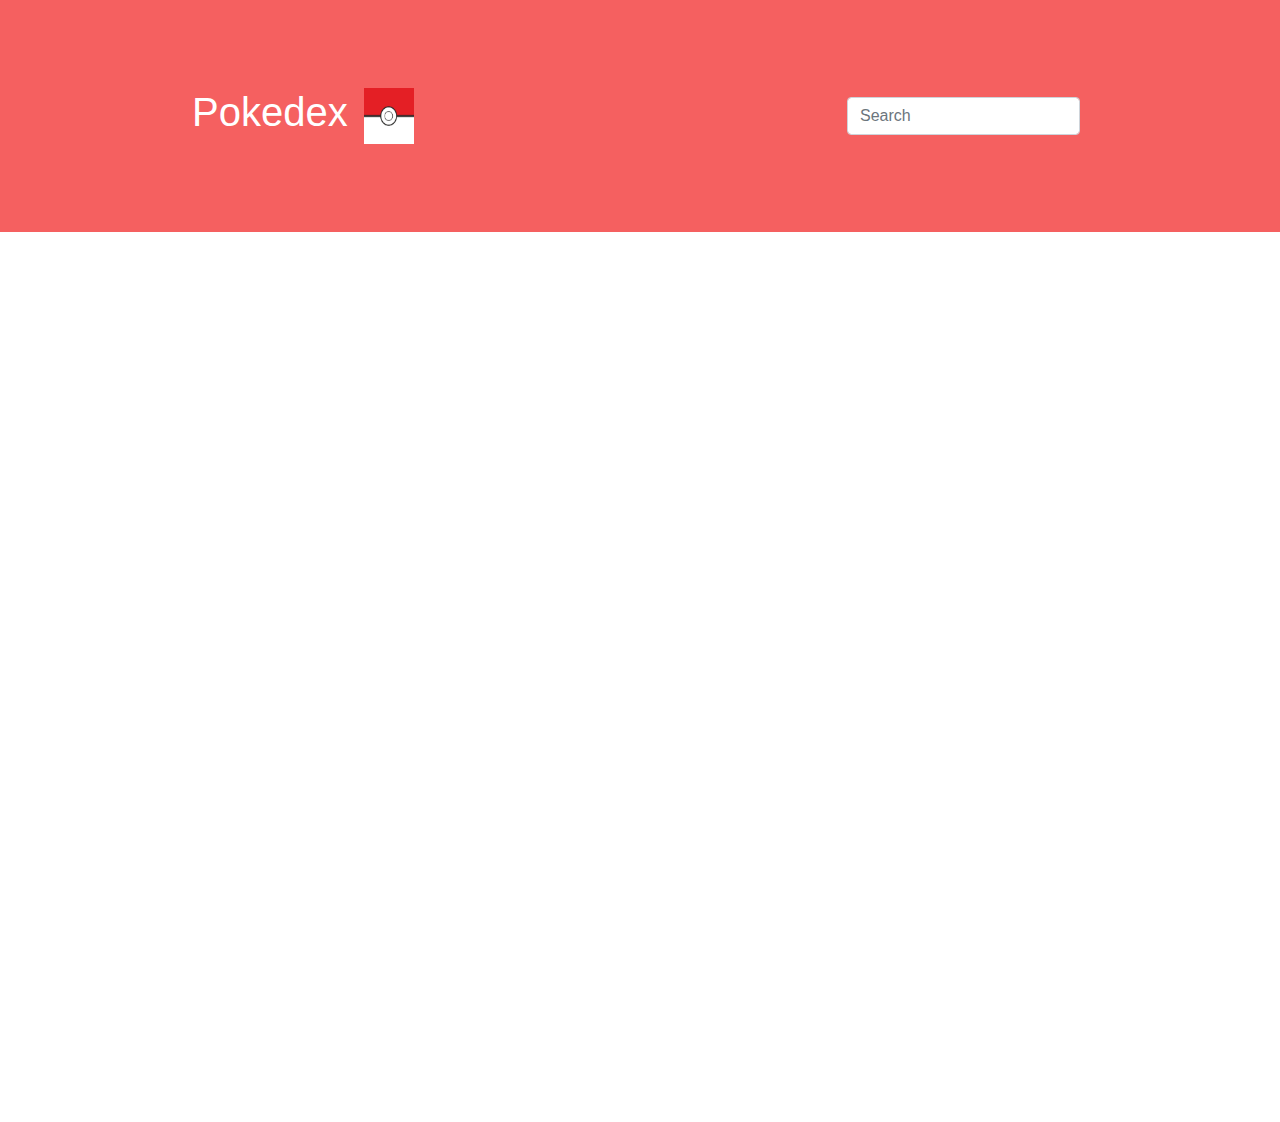
==== index.html @ ba88fefa "suchfunktion funktioniert" ====
<!DOCTYPE html>
<html lang="en">
<head>
    <meta charset="UTF-8">
    <meta name="viewport" content="width=device-width, initial-scale=1.0">
    <title>Pokedex</title>
    <script src="script1_2.js"></script>
    <link rel="icon" type="image/vnd.icon" href="./img/favicon.png">
    <link rel="stylesheet" href="style.css">
    <link rel="stylesheet" href="colors.css">
    <link rel="stylesheet" href="https://cdn.jsdelivr.net/npm/bootstrap@4.0.0/dist/css/bootstrap.min.css" integrity="sha384-Gn5384xqQ1aoWXA+058RXPxPg6fy4IWvTNh0E263XmFcJlSAwiGgFAW/dAiS6JXm" crossorigin="anonymous">
    <script src="https://code.jquery.com/jquery-3.2.1.slim.min.js" integrity="sha384-KJ3o2DKtIkvYIK3UENzmM7KCkRr/rE9/Qpg6aAZGJwFDMVNA/GpGFF93hXpG5KkN" crossorigin="anonymous"></script>
<script src="https://cdn.jsdelivr.net/npm/popper.js@1.12.9/dist/umd/popper.min.js" integrity="sha384-ApNbgh9B+Y1QKtv3Rn7W3mgPxhU9K/ScQsAP7hUibX39j7fakFPskvXusvfa0b4Q" crossorigin="anonymous"></script>
<script src="https://cdn.jsdelivr.net/npm/bootstrap@4.0.0/dist/js/bootstrap.min.js" integrity="sha384-JZR6Spejh4U02d8jOt6vLEHfe/JQGiRRSQQxSfFWpi1MquVdAyjUar5+76PVCmYl" crossorigin="anonymous"></script>
</head>
<body >
    <header class="header">
        <div class="headerDiv">
            <div class="headerLeft">
                <h1>Pokedex</h1>
                <img src="./img/background.png">
            </div>
            <form class="form-inline my-2 my-lg-0">
                <input class="form-control mr-sm-2" type="search" placeholder="Search" aria-label="Search" id="searchField" required pattern="[A-Za-z]{3,}">
            </form>
        </div>
    </header>
    <section class="main" id="main">
        <div class="content"id="content"></div>
        <div class="pokemonInfoCardBackground d-none" id="cardBackground">
            <div class="pokemonInfoCard" id="pokemonInfoCard"></div>
        </div>
        <div id="button"></div>
    </section>
    <footer>

    </footer>
</body>
</html>
---- style.css ----
body{
    margin:0;
    min-height: 100vh;
    display: flex;
    flex-direction: column;
    align-items: center;
}
header{
    margin:0;
    padding:80px 0px;
    min-width:100%;
}
.headerDiv{
    max-width: 1920px;
    width:70vW;
    display: flex;
    align-items: center;
    justify-content: space-between;
    background-color: rgb(245, 96, 96);
    height: 8vh;
}

.header{
    background-color: rgb(245, 96, 96);
    display: flex;
    justify-content: center;
}
.headerLeft{
    width:40%;
    display:flex;
    gap:16px;
}
.headerLeft:hover{
   cursor: pointer;
}
.headerLeft img{
    width:50px;
}
footer{
    height:10vh;
    background-color: rgb(245, 96, 96);
    max-width:1920px;
}
.main{
    text-align: center;
    margin:40px;
    max-width:1920px;
    min-height: 80vh;
}
.content{
    display:flex;
    flex-wrap: wrap;
    gap:16px;
    justify-content: center;
}
.typeDiv{
    box-shadow: 1px 2px 6px 4px rgba(0, 0, 255, .2);
    border-radius: 24px;
    padding: 0px 8px;
    margin: 8px;
    min-width: 60px;
    color: white;
}
.pokemonCards{
    width:200px;
    height:250px;
    border-radius: 24px;
}
.pokemonCards:hover{
    cursor: pointer;
    scale:1.1;
}
.typeAndImg{
    display:flex;
    gap:16px;
    height:200px;
    justify-content: space-between;
    padding: 8px;
    align-items: center;
    color:white;
    text-align: left;
}

.showAllPokemonImage{
    height: 55%;
    width: auto;
    object-fit: contain;
}
.pokemonName{
    padding:16px;
    margin:0;
    font-size:24px;
    color:white;
}
.loadMoreButton{
    border-radius: 24px;
    background-color: greenyellow;
    width:150px;
    height:50px;
    margin:16px;
    cursor: pointer;
}
.pokemonInfoCardBackground{
    position: fixed;
    top:0;
    bottom:0;
    left:0;
    right:0;
    z-index: 2;
    background-color: rgb(70, 70, 67, 0.2);
    align-items: center;
    justify-content: center;
}
.pokemonInfoCard{
    width:50vw;
    max-width:600px;
    height:70vh;
    background-image: url("./img/pokeballDesign.png") ;
    background-size: cover;
    background-position: center;
    display:flex;
    justify-content: space-between;
    flex-direction: column;
    border-radius: 24px;
    z-index:3;
    border: solid 6px rgb(233, 15, 7);
}
.infoCardTop{
    padding:16px 16px 0px 16px;
    display: flex;
    flex-direction: column;
    align-items: center;
    justify-content: space-between;
    height:50%;
}
.infoCardName{
    color:rgb(233, 15, 7);
}
.infoContent{
    display: flex;
    flex-direction: column;
    gap: 8px;
    padding: 20px 16px 0px 16px; 
}
.loadInfoSpan{
    display: flex;
    align-items: center;
    justify-content: space-between;
}
.infoCardBottom{
    height: 50%;
    text-align: left;
    display: flex;
    flex-direction: column;
    gap: 16px;
    justify-content: space-between; 
    background-color: white;
    border-radius: 24px;
    padding:0px 0px 16px 0px;
    border-top: solid 4px rgb(233, 15, 7);
}
.infoCardText{
    display: flex;
    flex-direction: column;
    justify-content: space-between;
    gap: 24px;
}
.typeOnBigView{
    display: flex;
}
.fullWidth{
    border: solid 1px;
    border-radius: 24px;
    height: 16px;
    width:80%;
    position: relative;
    margin-top: 5px;
}
.fullPercent{
    width:60%;
}
.showPercent{
    background-color: aqua;
    height: 14px;
    display: block;
    border-radius: 24px;
}
.statSpan{
    display:flex;
    gap:8px;
    justify-content: space-between;

}
.statNumberAndShowLine{
    width:50%;
    display: flex;
    gap:8px;
    justify-content: end;
}
.infoCardLinks{
    justify-content: space-between;
    display: flex;
    text-align: center;
    width: 100%;
    border-radius: 24px;
}
.loadAbouts{
     padding:16px;
     width:50%;
     border-radius: 24px;
}
.loadBasestate{
    padding:16px;
    width:50%;
    border-radius: 24px;
}
.loadBorder{
    background-color: rgb(233, 15, 7);
    color:white;
}
.infoCardLinks b:hover{
    cursor: pointer;
}
.infoCardImg{
    width:80%;
    max-width:330px;
}
.d-none{
    display:none;
}
.d-flex{
    display:flex;
}
.swipeButtons{
    display:flex;
    justify-content: space-around;
    align-items: center;
    padding-bottom: 32px;
}
.swipeButtons button{
    width:50px;
    height:40px;
    background-color: rgb(233, 15, 7);
    border-radius: 24px;
    border: none;
    color:white;
}
.swipeButtons button:hover{
    cursor: pointer;
    scale: 1.1;
}
h1{
    color:white !important;
}

@media(max-width:700px){
    .headerDiv{
        flex-direction: column;
        padding-bottom: 20px;
        align-items: flex-start;
    }
    .headerDiv form{
        display:flex;
        align-items: center;
        justify-content: center;
    }
}
---- colors.css ----
.grass{
    background-color: rgb(81, 188, 81)!important;
}
.fire{
    background-color: rgb(247, 52, 52)!important;
}
.dragon{
    background-color: rgb(204, 21, 21)!important;
}
.rock{
    background-color: grey;
}
.fighting{
    background-color: rgb(62, 223, 145);
}
.ghost{
    background-color: rgb(228, 42, 197);
}
.water{
    background-color: rgb(109, 166, 245)!important;
}
.electric{
    background-color: rgb(197, 201, 5);
}
.psychic{
    background-color: rgb(13, 13, 233);
}
.flying{
    background-color: aqua;
}
.steel{
    background-color: grey;
}
.bug{
    background-color: greenyellow;
}
.poison{
    background-color: blueviolet;
}
.ice{
    background-color: rgb(165, 234, 215);
}
.ground{
    background-color: rgb(125, 83, 0);
}
.fairy{
    background-color: pink;
}
.normal{
    background-color: rgb(234, 172, 29);
}
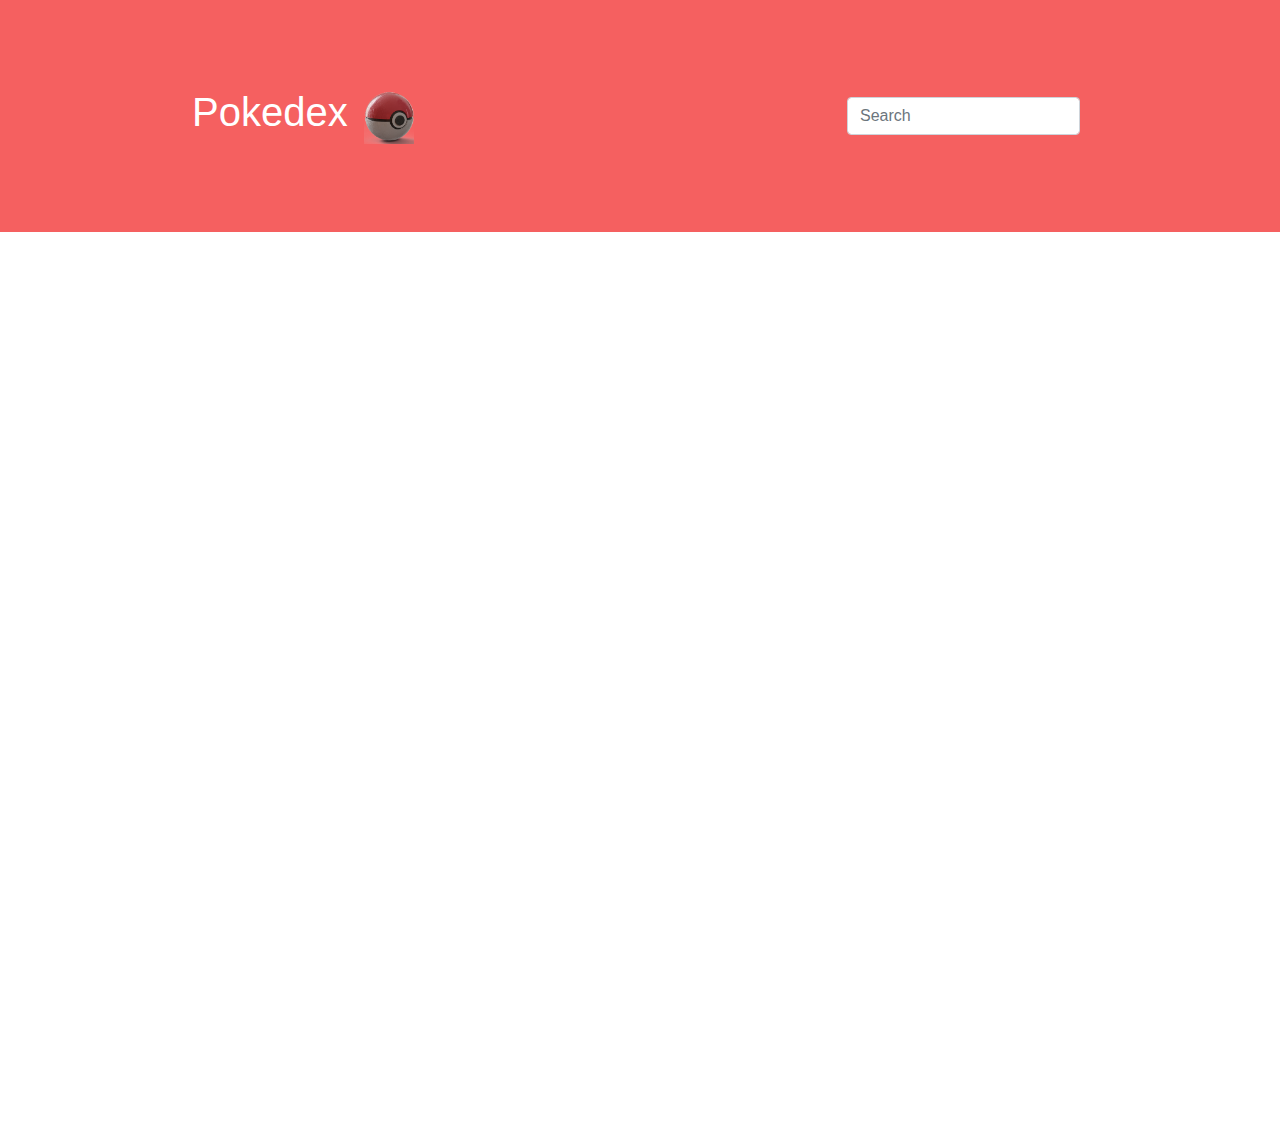
==== commit a6ed5338: "farbe bei großansicht geht nooch nicht" ====
--- a/index.html
+++ b/index.html
@@ -18,7 +18,7 @@
         <div class="headerDiv">
             <div class="headerLeft">
                 <h1>Pokedex</h1>
-                <img src="./img/background.png">
+                <img src="./img/pokeball.png">
             </div>
             <form class="form-inline my-2 my-lg-0">
                 <input class="form-control mr-sm-2" type="search" placeholder="Search" aria-label="Search" id="searchField" required pattern="[A-Za-z]{3,}">
--- a/style.css
+++ b/style.css
@@ -65,7 +65,11 @@
     width:200px;
     height:250px;
     border-radius: 24px;
-}
+    background-image: url("/img/pokeball2DesignDark.png"); 
+    background-size: cover;
+    background-blend-mode: screen;
+}
+
 .pokemonCards:hover{
     cursor: pointer;
     scale:1.1;
@@ -115,26 +119,24 @@
     width:50vw;
     max-width:600px;
     height:70vh;
-    background-image: url("./img/pokeballDesign.png") ;
+    display:flex;
+    justify-content: space-between;
+    flex-direction: column;
+    border-radius: 24px;
+    border: solid 6px;
+}
+.infoCardTop{
+    background-image: url("./img/pokeball2DesignDark.png") ;
+    background-blend-mode: screen;
     background-size: cover;
     background-position: center;
-    display:flex;
-    justify-content: space-between;
-    flex-direction: column;
-    border-radius: 24px;
-    z-index:3;
-    border: solid 6px rgb(233, 15, 7);
-}
-.infoCardTop{
     padding:16px 16px 0px 16px;
     display: flex;
     flex-direction: column;
     align-items: center;
     justify-content: space-between;
     height:50%;
-}
-.infoCardName{
-    color:rgb(233, 15, 7);
+    border-radius: 24px;
 }
 .infoContent{
     display: flex;
@@ -157,7 +159,6 @@
     background-color: white;
     border-radius: 24px;
     padding:0px 0px 16px 0px;
-    border-top: solid 4px rgb(233, 15, 7);
 }
 .infoCardText{
     display: flex;
@@ -240,7 +241,6 @@
 .swipeButtons button{
     width:50px;
     height:40px;
-    background-color: rgb(233, 15, 7);
     border-radius: 24px;
     border: none;
     color:white;
--- a/colors.css
+++ b/colors.css
@@ -1,5 +1,6 @@
 .grass{
     background-color: rgb(81, 188, 81)!important;
+    border-color:  rgb(81, 188, 81)!important;
 }
 .fire{
     background-color: rgb(247, 52, 52)!important;
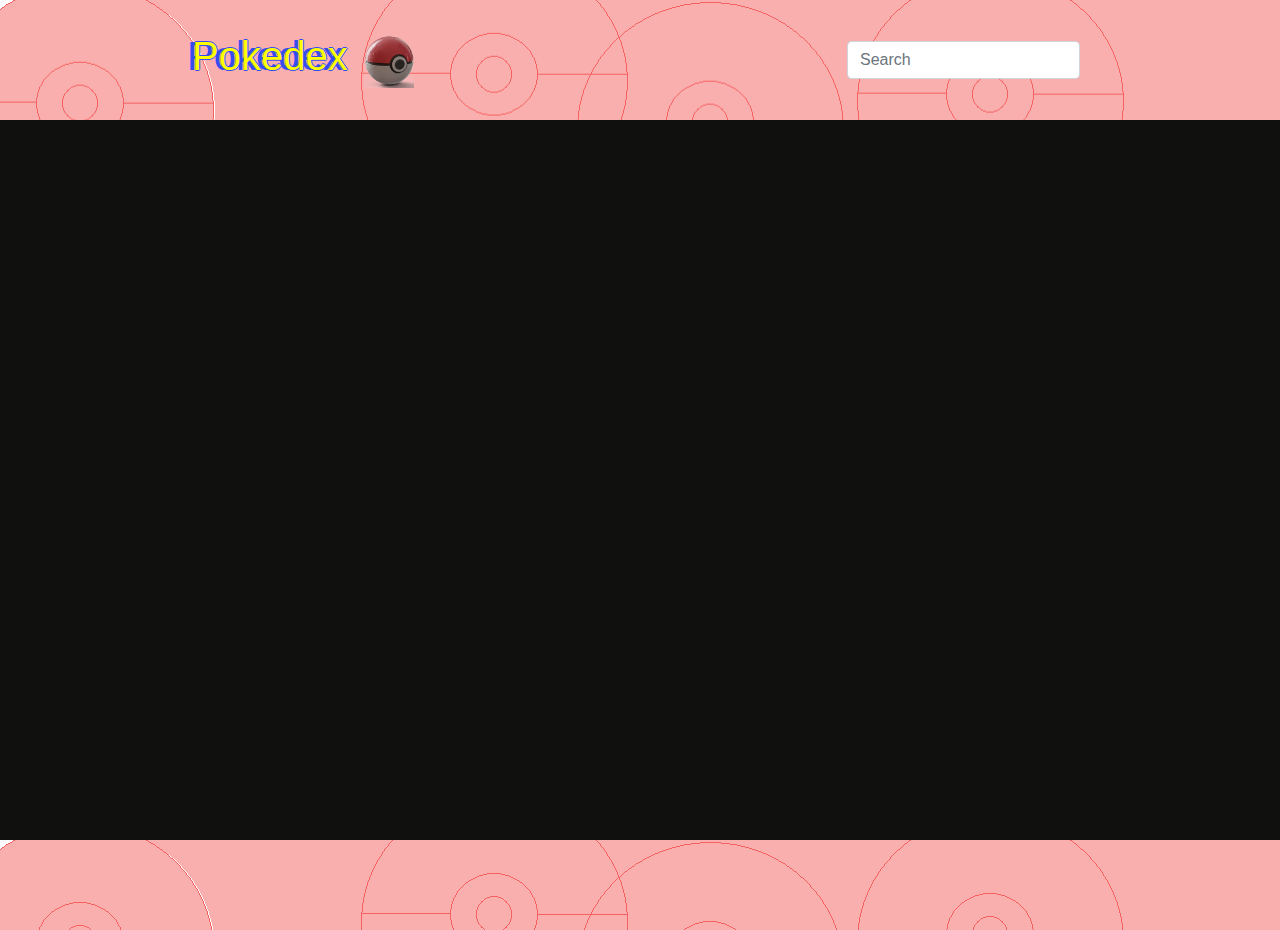
==== commit e51785ce: "css angepasst und loadabout etc passt wieder" ====
--- a/index.html
+++ b/index.html
@@ -17,7 +17,7 @@
     <header class="header">
         <div class="headerDiv">
             <div class="headerLeft">
-                <h1>Pokedex</h1>
+                <h1 class="h1">Pokedex</h1>
                 <img src="./img/pokeball.png">
             </div>
             <form class="form-inline my-2 my-lg-0">
@@ -32,7 +32,7 @@
         </div>
         <div id="button"></div>
     </section>
-    <footer>
+    <footer class="footerOfPage">
 
     </footer>
 </body>
--- a/style.css
+++ b/style.css
@@ -7,19 +7,19 @@
 }
 header{
     margin:0;
-    padding:80px 0px;
+    padding:32px 0px;
     min-width:100%;
+    background-image: url("./img/pokeball2DesignDark.png");
+    background-color: rgb(245, 96, 96);
+    background-blend-mode: screen;
 }
 .headerDiv{
     max-width: 1920px;
     width:70vW;
     display: flex;
     align-items: center;
-    justify-content: space-between;
-    background-color: rgb(245, 96, 96);
-    height: 8vh;
-}
-
+    justify-content: space-between;   
+}
 .header{
     background-color: rgb(245, 96, 96);
     display: flex;
@@ -36,25 +36,32 @@
 .headerLeft img{
     width:50px;
 }
-footer{
+.footerOfPage{
     height:10vh;
-    background-color: rgb(245, 96, 96);
+    background-image: url("./img/pokeball2DesignDark.png");
+    background-color: rgb(245, 96, 96) !important;
+    background-blend-mode: screen;
     max-width:1920px;
+    display: flex;
+    min-width: 100%;
 }
 .main{
     text-align: center;
-    margin:40px;
     max-width:1920px;
+    min-width: 100%;
     min-height: 80vh;
+    background-color: rgb(16, 16, 15);
 }
 .content{
     display:flex;
     flex-wrap: wrap;
     gap:16px;
     justify-content: center;
+    margin:40px;
+    
 }
 .typeDiv{
-    box-shadow: 1px 2px 6px 4px rgba(0, 0, 255, .2);
+    /* box-shadow: 1px 2px 6px 4px rgba(0, 0, 255, .2); */
     border-radius: 24px;
     padding: 0px 8px;
     margin: 8px;
@@ -69,7 +76,6 @@
     background-size: cover;
     background-blend-mode: screen;
 }
-
 .pokemonCards:hover{
     cursor: pointer;
     scale:1.1;
@@ -84,7 +90,6 @@
     color:white;
     text-align: left;
 }
-
 .showAllPokemonImage{
     height: 55%;
     width: auto;
@@ -98,7 +103,9 @@
 }
 .loadMoreButton{
     border-radius: 24px;
-    background-color: greenyellow;
+    border: none;
+    background-color: rgb(245, 96, 96);;
+    color: white;
     width:150px;
     height:50px;
     margin:16px;
@@ -111,7 +118,6 @@
     left:0;
     right:0;
     z-index: 2;
-    background-color: rgb(70, 70, 67, 0.2);
     align-items: center;
     justify-content: center;
 }
@@ -123,7 +129,9 @@
     justify-content: space-between;
     flex-direction: column;
     border-radius: 24px;
-    border: solid 6px;
+    /* border: solid 1px; */
+    box-shadow: 1px 2px 6px 4px rgba(0, 0, 255, .2);
+    background-color: white;
 }
 .infoCardTop{
     background-image: url("./img/pokeball2DesignDark.png") ;
@@ -138,6 +146,9 @@
     height:50%;
     border-radius: 24px;
 }
+.infoCardName{
+    margin-top:10%;
+}
 .infoContent{
     display: flex;
     flex-direction: column;
@@ -250,10 +261,11 @@
     scale: 1.1;
 }
 h1{
-    color:white !important;
+    text-shadow: -5px 0 rgb(53, 77, 237), 0 1px rgb(53, 77, 237), 1px 0 rgb(53, 77, 237), 0 -1px rgb(53, 77, 237);
+    color:yellow !important;
 }
 
-@media(max-width:700px){
+@media(max-width:772px){
     .headerDiv{
         flex-direction: column;
         padding-bottom: 20px;
@@ -264,4 +276,58 @@
         align-items: center;
         justify-content: center;
     }
+    .pokemonInfoCard{
+        width:70vW;
+    }
+}
+@media(max-width:600px){
+.pokemonCards{
+    width:100px;
+    height:150px;
+}
+.pokemonName{
+    font-size: 14px;
+}
+.typeAndImg{
+    height:100px;
+    flex-direction: column-reverse;
+    gap:4px;
+}
+.typeDiv{
+    min-width: 40px;
+    font-size: 10px;
+    margin:2px;
+}
+.allTypesDiv{
+    display: flex;
+}
+.content{
+    margin:16px;
+}
+.pokemonInfoCard{
+    width:80vW;
+}
+.typeOnBigView div {
+    font-size: 18px;
+}
+.loadAbouts{
+    padding: 8px;
+}
+.loadBasestate{
+    padding:8px;
+}
+.fullWidth{
+    width:50%;
+}
+.headerLeft img {
+    width: 40px;
+    height: 40px;
+}
+.headerLeft{
+    align-items: center;
+}
+.h1{
+    font-size: 30px !important;
+}
+
 }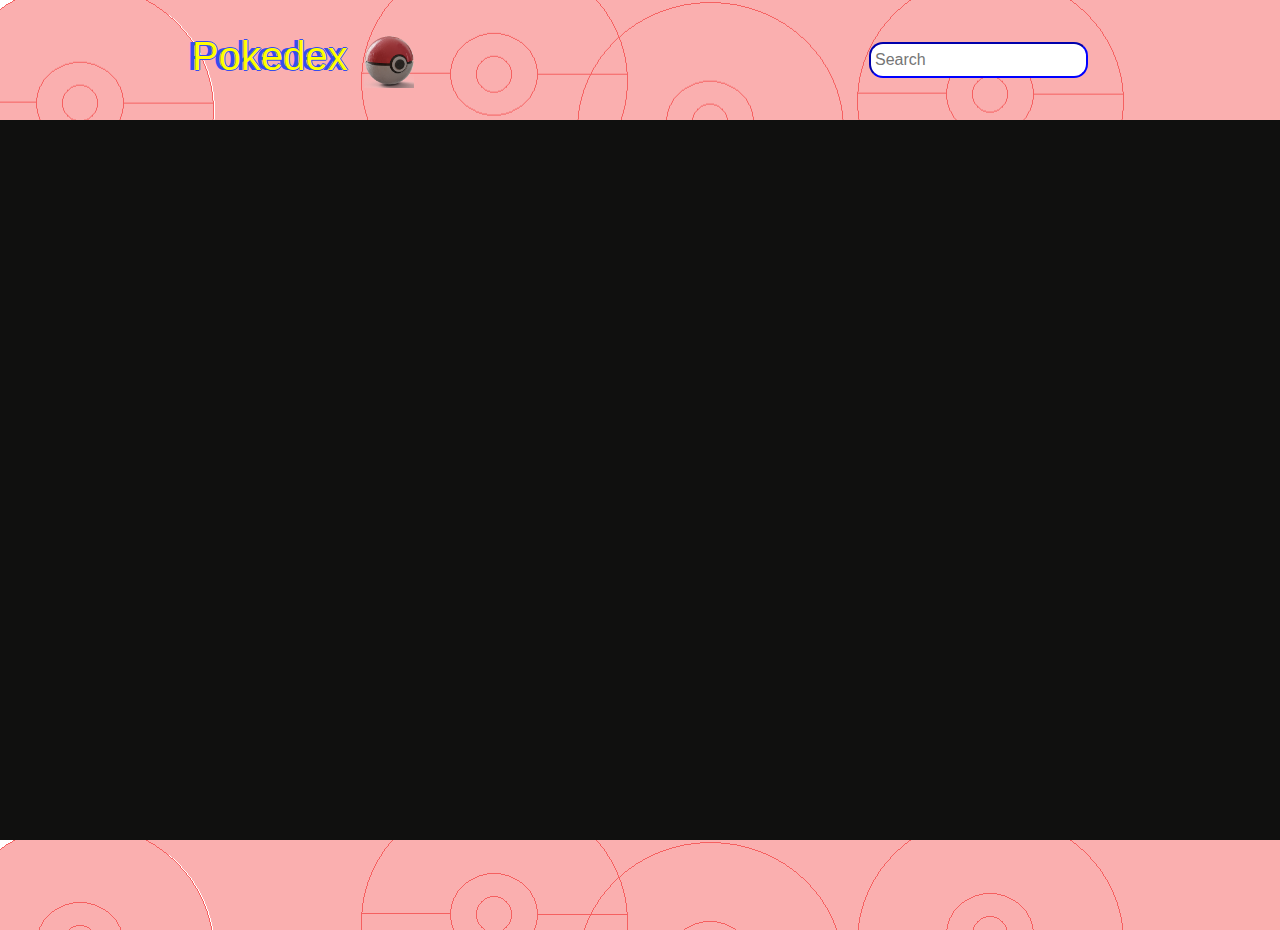
==== commit 57d2e92b: "alle relevante funktioniert, nur loadingspinner wurde noch nicht hinzugefügt" ====
--- a/index.html
+++ b/index.html
@@ -3,6 +3,7 @@
 <head>
     <meta charset="UTF-8">
     <meta name="viewport" content="width=device-width, initial-scale=1.0">
+    <meta name="description" content="Das wahrscheinlich beste Pokedex für Kinder">
     <title>Pokedex</title>
     <script src="script1_2.js"></script>
     <link rel="icon" type="image/vnd.icon" href="./img/favicon.png">
@@ -20,9 +21,7 @@
                 <h1 class="h1">Pokedex</h1>
                 <img src="./img/pokeball.png">
             </div>
-            <form class="form-inline my-2 my-lg-0">
-                <input class="form-control mr-sm-2" type="search" placeholder="Search" aria-label="Search" id="searchField" required pattern="[A-Za-z]{3,}">
-            </form>
+            <input class="inputField" type="search" placeholder="Search" aria-label="Search" id="searchField">
         </div>
     </header>
     <section class="main" id="main">
--- a/style.css
+++ b/style.css
@@ -36,6 +36,11 @@
 .headerLeft img{
     width:50px;
 }
+.inputField{
+    border-radius: 14px;
+    padding:4px;
+    border-color:blue
+}
 .footerOfPage{
     height:10vh;
     background-image: url("./img/pokeball2DesignDark.png");
@@ -47,10 +52,13 @@
 }
 .main{
     text-align: center;
-    max-width:1920px;
     min-width: 100%;
     min-height: 80vh;
     background-color: rgb(16, 16, 15);
+    display: flex;
+    flex-direction: column;
+    justify-content: center;
+    align-items: center;
 }
 .content{
     display:flex;
@@ -58,6 +66,7 @@
     gap:16px;
     justify-content: center;
     margin:40px;
+    max-width: 1920px;
     
 }
 .typeDiv{
@@ -96,9 +105,16 @@
     object-fit: contain;
 }
 .pokemonName{
-    padding:16px;
     margin:0;
     font-size:24px;
+    color:white;
+}
+.idAndName{
+    display:flex;
+    flex-direction: column;
+    margin-top:16px;
+}
+.idSpan{
     color:white;
 }
 .loadMoreButton{
@@ -147,7 +163,7 @@
     border-radius: 24px;
 }
 .infoCardName{
-    margin-top:10%;
+    margin-top:4%;
 }
 .infoContent{
     display: flex;
@@ -234,7 +250,7 @@
     cursor: pointer;
 }
 .infoCardImg{
-    width:80%;
+    width:40%;
     max-width:330px;
 }
 .d-none{
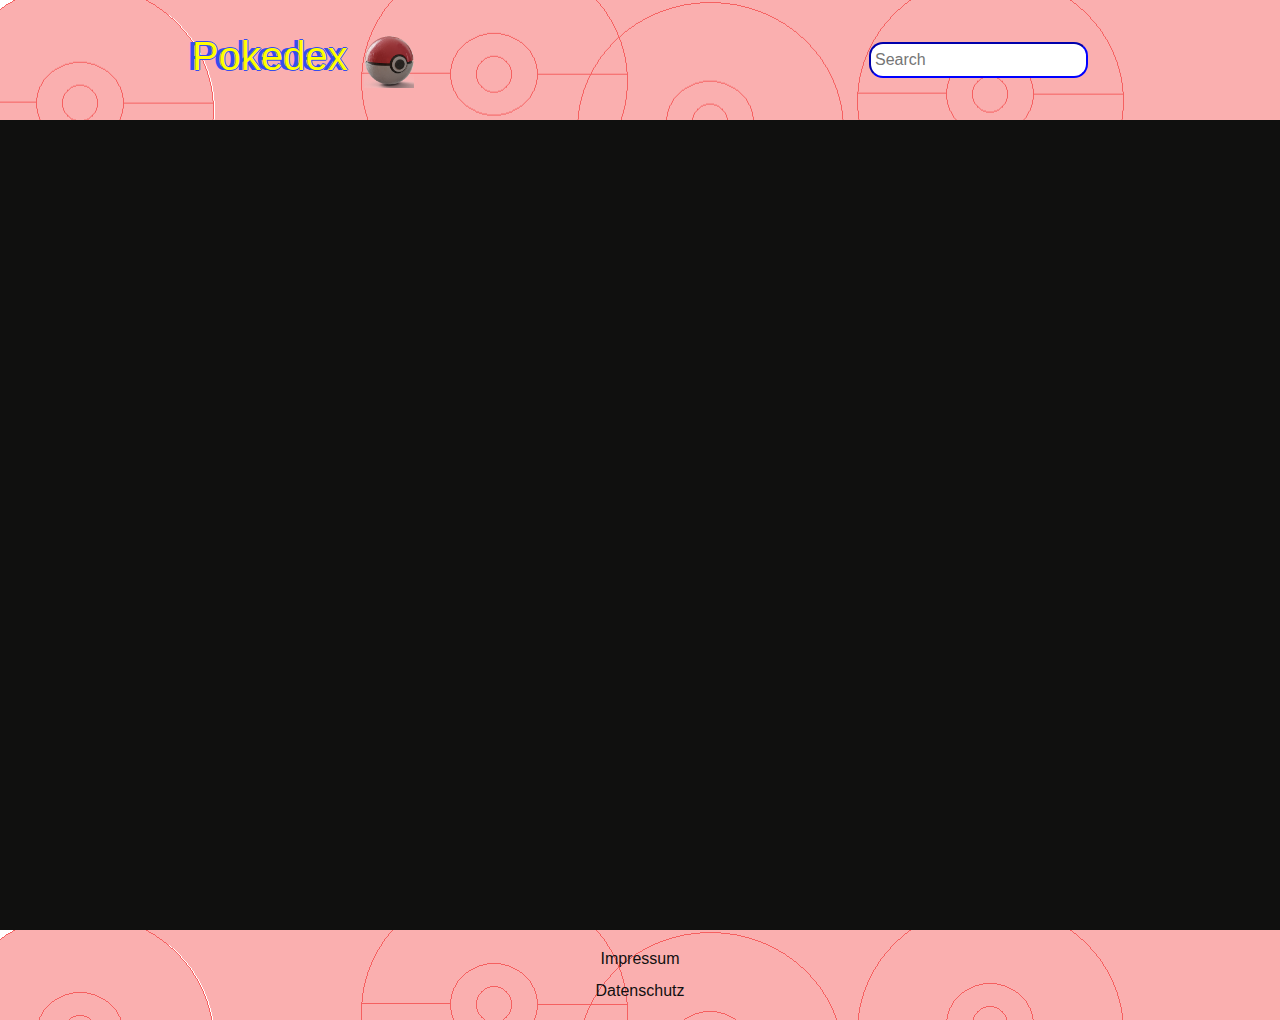
==== commit ff9a5813: "footer angepasst" ====
--- a/index.html
+++ b/index.html
@@ -6,6 +6,8 @@
     <meta name="description" content="Das wahrscheinlich beste Pokedex für Kinder">
     <title>Pokedex</title>
     <script src="script1_2.js"></script>
+    <script src="scriptLoadingspinner.js"></script>
+    <link rel="stylesheet" href="loadingSpinner.css">
     <link rel="icon" type="image/vnd.icon" href="./img/favicon.png">
     <link rel="stylesheet" href="style.css">
     <link rel="stylesheet" href="colors.css">
@@ -30,9 +32,11 @@
             <div class="pokemonInfoCard" id="pokemonInfoCard"></div>
         </div>
         <div id="button"></div>
+        <div class="loader"></div>
     </section>
     <footer class="footerOfPage">
-
+        <a href="./impressum.html">Impressum</a>
+        <a href="./datenschutz.html">Datenschutz</a>
     </footer>
 </body>
 </html>--- a/loadingSpinner.css
+++ b/loadingSpinner.css
@@ -0,0 +1,36 @@
+.loader {
+    position: fixed;
+    top:0;
+    left:0;
+    width:100vw;
+    height:100vh;
+    display:flex;
+    justify-content: center;
+    align-items: center;
+    background-color: white;
+    transition: opacity 0.75s ease, visbility 0.75s ease;
+    background-image: url("./img/pokeball2DesignDark.png");
+    background-color: bisque;
+    background-size: cover;
+    background-position: center;
+    z-index:99;
+  }
+  .loader-hidden{
+    opacity:0;
+    visibility: hidden;
+  }
+  .loader::after{
+    content: "";
+    width:75px;
+    height:75px;
+    border:15px solid white;
+    border-top-color:rgb(14, 39, 228) ;
+    border-radius: 50%;
+    animation: loading 1s linear infinite; 
+    background-color:yellow;
+
+  }
+  @keyframes loading {
+    0% { transform: rotate(0deg); }
+    100% { transform: rotate(360deg); }
+  }--- a/style.css
+++ b/style.css
@@ -49,11 +49,21 @@
     max-width:1920px;
     display: flex;
     min-width: 100%;
+    flex-direction: column;
+    align-items: center;
+    justify-content: center;
+    gap: 8px;
+}
+.footerOfPage a{
+    text-decoration: none;
+    color:rgb(17, 16, 16);
+    font-size:16px;
+    font: bold;
 }
 .main{
     text-align: center;
     min-width: 100%;
-    min-height: 80vh;
+    min-height: 90vh;
     background-color: rgb(16, 16, 15);
     display: flex;
     flex-direction: column;
@@ -81,7 +91,7 @@
     width:200px;
     height:250px;
     border-radius: 24px;
-    background-image: url("/img/pokeball2DesignDark.png"); 
+    background-image: url("./img/pokeball2DesignDark.png"); 
     background-size: cover;
     background-blend-mode: screen;
 }
@@ -140,7 +150,7 @@
 .pokemonInfoCard{
     width:50vw;
     max-width:600px;
-    height:70vh;
+    height:70vh; 
     display:flex;
     justify-content: space-between;
     flex-direction: column;
@@ -164,12 +174,14 @@
 }
 .infoCardName{
     margin-top:4%;
+    font-size: 40px;
 }
 .infoContent{
     display: flex;
     flex-direction: column;
     gap: 8px;
-    padding: 20px 16px 0px 16px; 
+    padding: 0px 16px 0px 16px; 
+    font-size: 24px;
 }
 .loadInfoSpan{
     display: flex;
@@ -181,8 +193,8 @@
     text-align: left;
     display: flex;
     flex-direction: column;
-    gap: 16px;
-    justify-content: space-between; 
+    gap: 8px;
+    justify-content: space-around; 
     background-color: white;
     border-radius: 24px;
     padding:0px 0px 16px 0px;
@@ -215,9 +227,8 @@
 }
 .statSpan{
     display:flex;
-    gap:8px;
-    justify-content: space-between;
-
+    /* gap:8px; */
+    justify-content: space-between;
 }
 .statNumberAndShowLine{
     width:50%;
@@ -236,11 +247,13 @@
      padding:16px;
      width:50%;
      border-radius: 24px;
+     font-size: 24px;
 }
 .loadBasestate{
     padding:16px;
     width:50%;
     border-radius: 24px;
+    font-size: 24px;
 }
 .loadBorder{
     background-color: rgb(233, 15, 7);
@@ -250,7 +263,7 @@
     cursor: pointer;
 }
 .infoCardImg{
-    width:40%;
+    width:50%;
     max-width:330px;
 }
 .d-none{
@@ -263,7 +276,7 @@
     display:flex;
     justify-content: space-around;
     align-items: center;
-    padding-bottom: 32px;
+    /* padding-bottom: 32px; */
 }
 .swipeButtons button{
     width:50px;
@@ -284,7 +297,6 @@
 @media(max-width:772px){
     .headerDiv{
         flex-direction: column;
-        padding-bottom: 20px;
         align-items: flex-start;
     }
     .headerDiv form{
@@ -294,9 +306,21 @@
     }
     .pokemonInfoCard{
         width:70vW;
-    }
-}
-@media(max-width:600px){
+        height:auto;
+    }
+    .infoContent{
+        font-size: 12px;
+    }
+    .loadAbouts{
+        padding: 8px;
+        font-size: 16px;
+    }
+    .loadBasestate{
+        padding:8px;
+        font-size: 16px;
+}
+}
+@media(max-width:650px){
 .pokemonCards{
     width:100px;
     height:150px;
@@ -326,12 +350,7 @@
 .typeOnBigView div {
     font-size: 18px;
 }
-.loadAbouts{
-    padding: 8px;
-}
-.loadBasestate{
-    padding:8px;
-}
+
 .fullWidth{
     width:50%;
 }
@@ -346,4 +365,85 @@
     font-size: 30px !important;
 }
 
+}
+@media(max-height:600px){
+    .pokemonInfoCard{
+        flex-direction: row;
+        width:80vW;
+        max-width:none;
+        height:70vh;
+    }
+    .infoCardTop{
+        height:100%;
+        padding:16px;
+        width:50%;
+    }
+    .infoCardBottom{
+        width:50%;
+        height:100%;
+        justify-content: space-between;
+        gap:4px;
+    }
+    .loadAbouts{
+        padding:4px;
+    }
+    .loadBasestate{
+        padding:4px;
+    }
+    .swipeButtons button{
+        height:auto;
+    }
+    .infoContent{
+        padding: 0px 16px; 
+        font-size: 12px;
+    }
+    .pokemonCards{
+        width:100px;
+        height:150px;
+    }
+    .pokemonName{
+        font-size: 14px;
+    }
+    .typeAndImg{
+        height:100px;
+        flex-direction: column-reverse;
+        gap:4px;
+    }
+    .typeDiv{
+        min-width: 40px;
+        font-size: 10px;
+        margin:2px;
+    }
+    .allTypesDiv{
+        display: flex;
+    }
+    .content{
+        margin:16px;
+    }
+    .pokemonInfoCard{
+        width:80vW;
+    }
+    .typeOnBigView div {
+        font-size: 18px;
+    }
+    
+    .fullWidth{
+        width:50%;
+    }
+    .headerLeft img {
+        width: 40px;
+        height: 40px;
+    }
+    .headerLeft{
+        align-items: center;
+    }
+    .h1{
+        font-size: 30px !important;
+    }
+    header{
+        padding: 8px 0px;
+    }
+    .headerDiv{
+        padding:0;
+    }
 }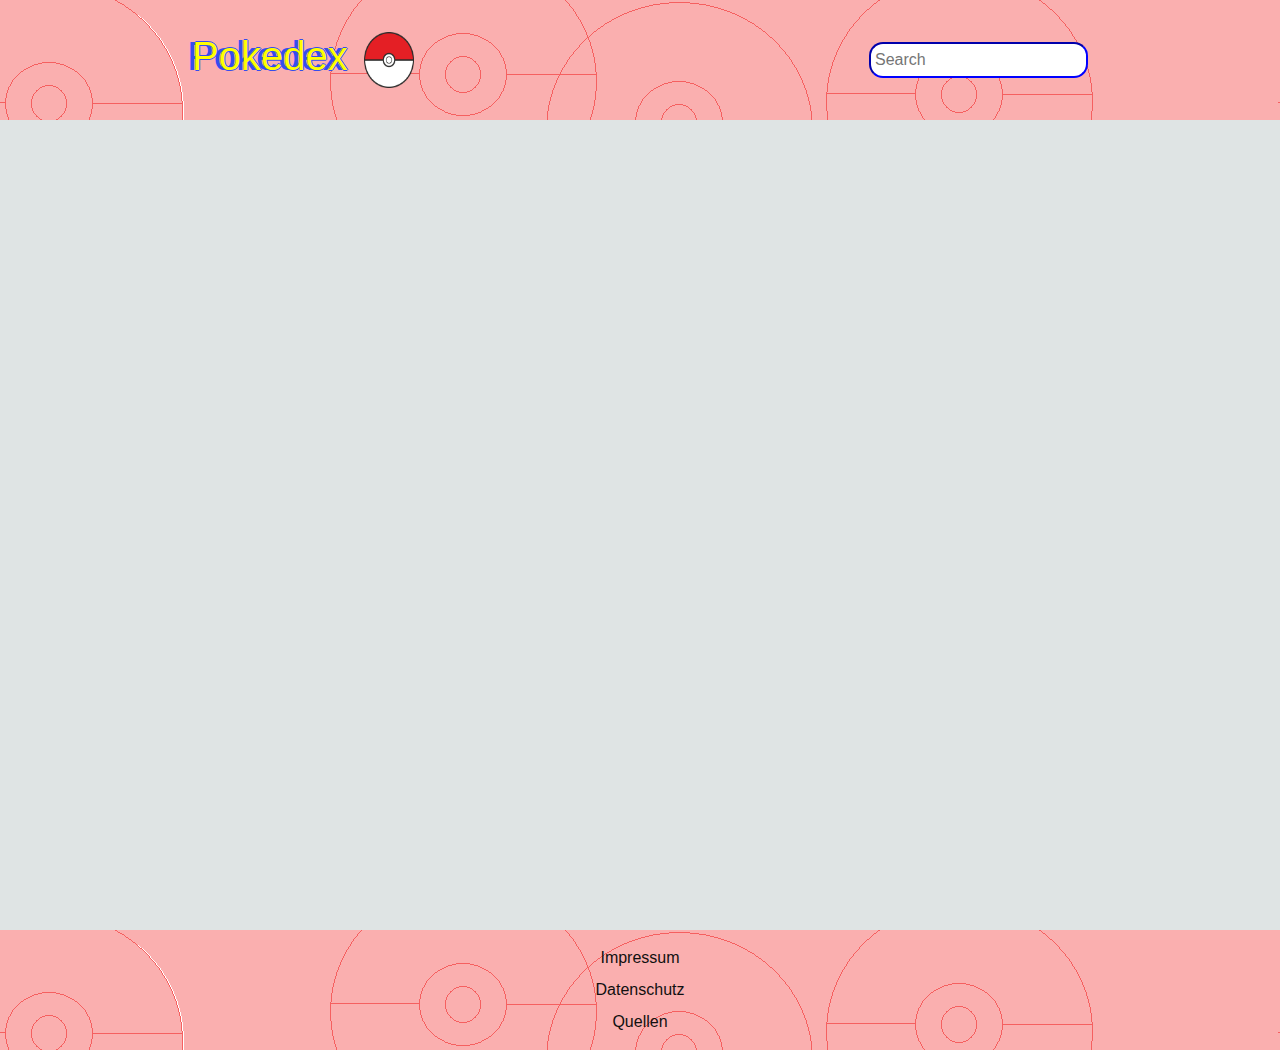
==== commit 2b6a4f3e: "alles nur noch nicht alle kommentare" ====
--- a/index.html
+++ b/index.html
@@ -6,6 +6,7 @@
     <meta name="description" content="Das wahrscheinlich beste Pokedex für Kinder">
     <title>Pokedex</title>
     <script src="script1_2.js"></script>
+    <script src="templates.js"></script>
     <script src="scriptLoadingspinner.js"></script>
     <link rel="stylesheet" href="loadingSpinner.css">
     <link rel="icon" type="image/vnd.icon" href="./img/favicon.png">
@@ -19,10 +20,10 @@
 <body >
     <header class="header">
         <div class="headerDiv">
-            <div class="headerLeft">
+            <a href="./index.html" class="headerLeft">
                 <h1 class="h1">Pokedex</h1>
-                <img src="./img/pokeball.png">
-            </div>
+                <img src="./img/favicon.png">
+            </a>
             <input class="inputField" type="search" placeholder="Search" aria-label="Search" id="searchField">
         </div>
     </header>
@@ -37,6 +38,7 @@
     <footer class="footerOfPage">
         <a href="./impressum.html">Impressum</a>
         <a href="./datenschutz.html">Datenschutz</a>
+        <a href="./quellen.html">Quellen</a>
     </footer>
 </body>
 </html>--- a/loadingSpinner.css
+++ b/loadingSpinner.css
@@ -10,7 +10,8 @@
     background-color: white;
     transition: opacity 0.75s ease, visbility 0.75s ease;
     background-image: url("./img/pokeball2DesignDark.png");
-    background-color: bisque;
+    background-color: rgb(235, 192, 140);
+    background-blend-mode: screen;
     background-size: cover;
     background-position: center;
     z-index:99;
--- a/style.css
+++ b/style.css
@@ -42,7 +42,6 @@
     border-color:blue
 }
 .footerOfPage{
-    height:10vh;
     background-image: url("./img/pokeball2DesignDark.png");
     background-color: rgb(245, 96, 96) !important;
     background-blend-mode: screen;
@@ -53,6 +52,7 @@
     align-items: center;
     justify-content: center;
     gap: 8px;
+    padding:16px;
 }
 .footerOfPage a{
     text-decoration: none;
@@ -64,7 +64,7 @@
     text-align: center;
     min-width: 100%;
     min-height: 90vh;
-    background-color: rgb(16, 16, 15);
+    background-color: rgb(223, 228, 228);
     display: flex;
     flex-direction: column;
     justify-content: center;
@@ -80,7 +80,6 @@
     
 }
 .typeDiv{
-    /* box-shadow: 1px 2px 6px 4px rgba(0, 0, 255, .2); */
     border-radius: 24px;
     padding: 0px 8px;
     margin: 8px;
@@ -155,7 +154,6 @@
     justify-content: space-between;
     flex-direction: column;
     border-radius: 24px;
-    /* border: solid 1px; */
     box-shadow: 1px 2px 6px 4px rgba(0, 0, 255, .2);
     background-color: white;
 }
@@ -181,7 +179,7 @@
     flex-direction: column;
     gap: 8px;
     padding: 0px 16px 0px 16px; 
-    font-size: 24px;
+    font-size: 20px;
 }
 .loadInfoSpan{
     display: flex;
@@ -247,13 +245,13 @@
      padding:16px;
      width:50%;
      border-radius: 24px;
-     font-size: 24px;
+     font-size: 20px;
 }
 .loadBasestate{
     padding:16px;
     width:50%;
     border-radius: 24px;
-    font-size: 24px;
+    font-size: 20px;
 }
 .loadBorder{
     background-color: rgb(233, 15, 7);
@@ -295,6 +293,9 @@
 }
 
 @media(max-width:772px){
+    .infoCardName{
+        font-size: 32px;
+    }
     .headerDiv{
         flex-direction: column;
         align-items: flex-start;
@@ -363,6 +364,9 @@
 }
 .h1{
     font-size: 30px !important;
+}
+.infoCardName{
+    font-size: 24px;
 }
 
 }
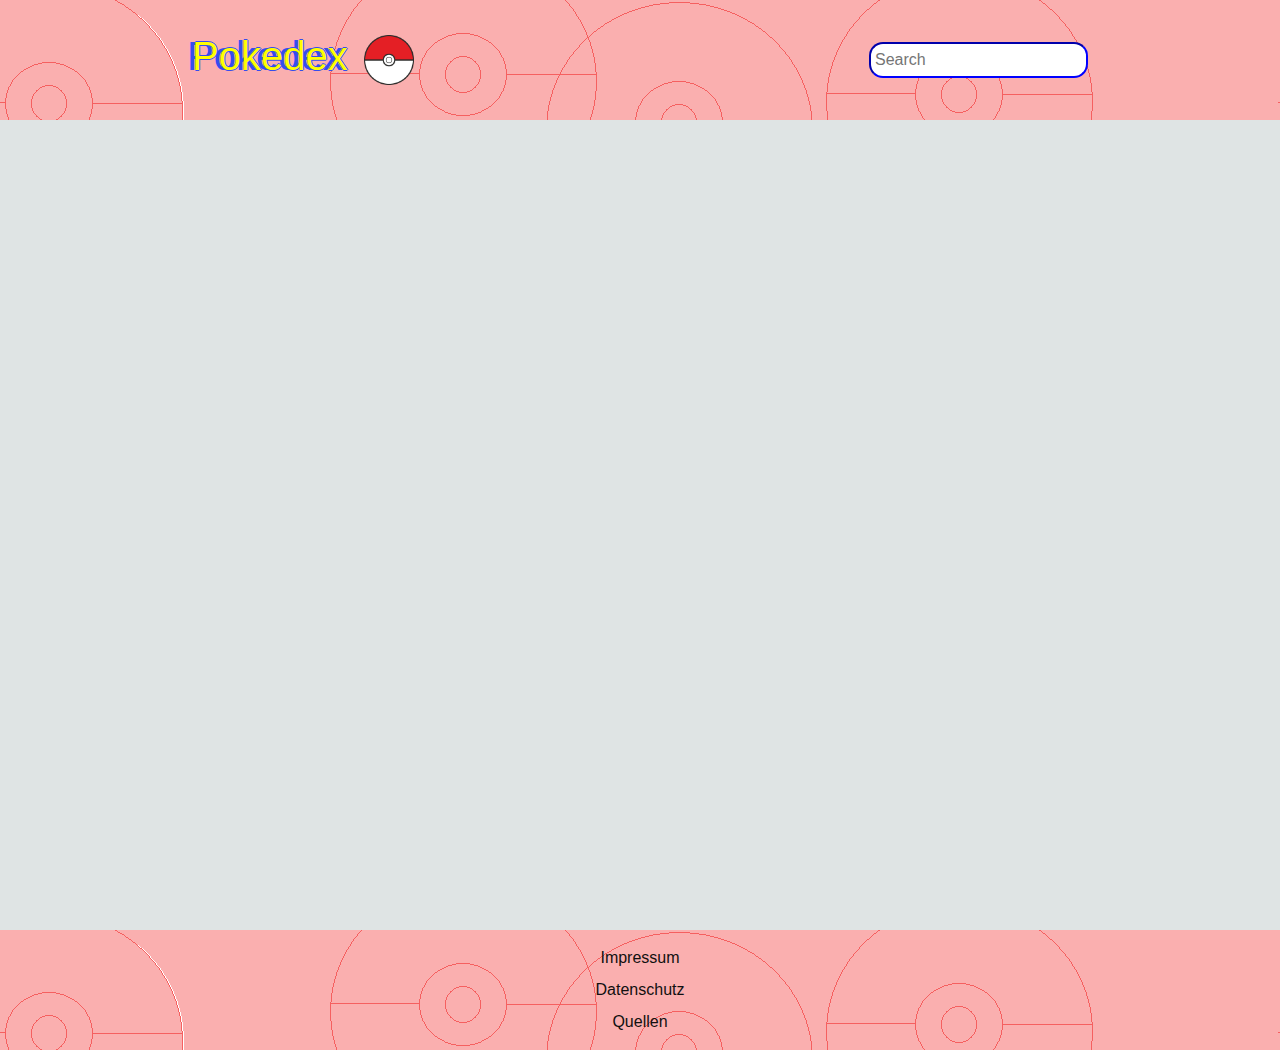
==== commit 0b04969b: "end" ====
--- a/index.html
+++ b/index.html
@@ -5,9 +5,8 @@
     <meta name="viewport" content="width=device-width, initial-scale=1.0">
     <meta name="description" content="Das wahrscheinlich beste Pokedex für Kinder">
     <title>Pokedex</title>
-    <script src="script1_2.js"></script>
+    <script src="script.js"></script>
     <script src="templates.js"></script>
-    <script src="scriptLoadingspinner.js"></script>
     <link rel="stylesheet" href="loadingSpinner.css">
     <link rel="icon" type="image/vnd.icon" href="./img/favicon.png">
     <link rel="stylesheet" href="style.css">
@@ -22,7 +21,7 @@
         <div class="headerDiv">
             <a href="./index.html" class="headerLeft">
                 <h1 class="h1">Pokedex</h1>
-                <img src="./img/favicon.png">
+                <img class="imgHeader"src="./img/favicon.png">
             </a>
             <input class="inputField" type="search" placeholder="Search" aria-label="Search" id="searchField">
         </div>
@@ -33,7 +32,7 @@
             <div class="pokemonInfoCard" id="pokemonInfoCard"></div>
         </div>
         <div id="button"></div>
-        <div class="loader"></div>
+        <div class="loader"><div>Hey schau doch mal bei Pikachu rein!</div></div>
     </section>
     <footer class="footerOfPage">
         <a href="./impressum.html">Impressum</a>
--- a/loadingSpinner.css
+++ b/loadingSpinner.css
@@ -5,6 +5,8 @@
     width:100vw;
     height:100vh;
     display:flex;
+    flex-direction: column;
+    gap:16px;
     justify-content: center;
     align-items: center;
     background-color: white;
--- a/style.css
+++ b/style.css
@@ -30,6 +30,9 @@
     display:flex;
     gap:16px;
 }
+.imgHeader{
+    object-fit: contain;
+}
 .headerLeft:hover{
    cursor: pointer;
 }
@@ -52,7 +55,7 @@
     align-items: center;
     justify-content: center;
     gap: 8px;
-    padding:16px;
+    padding:16px 0px;
 }
 .footerOfPage a{
     text-decoration: none;
@@ -149,7 +152,7 @@
 .pokemonInfoCard{
     width:50vw;
     max-width:600px;
-    height:70vh; 
+    /* height:70vh;  */
     display:flex;
     justify-content: space-between;
     flex-direction: column;
@@ -349,7 +352,7 @@
     width:80vW;
 }
 .typeOnBigView div {
-    font-size: 18px;
+    font-size: 14px;
 }
 
 .fullWidth{
@@ -370,7 +373,12 @@
 }
 
 }
-@media(max-height:600px){
+@media(max-height:800px){
+    .pokemonInfoCard{
+        height:unset;
+    }
+}
+@media(max-height:650px){
     .pokemonInfoCard{
         flex-direction: row;
         width:80vW;
@@ -424,9 +432,6 @@
     .content{
         margin:16px;
     }
-    .pokemonInfoCard{
-        width:80vW;
-    }
     .typeOnBigView div {
         font-size: 18px;
     }
